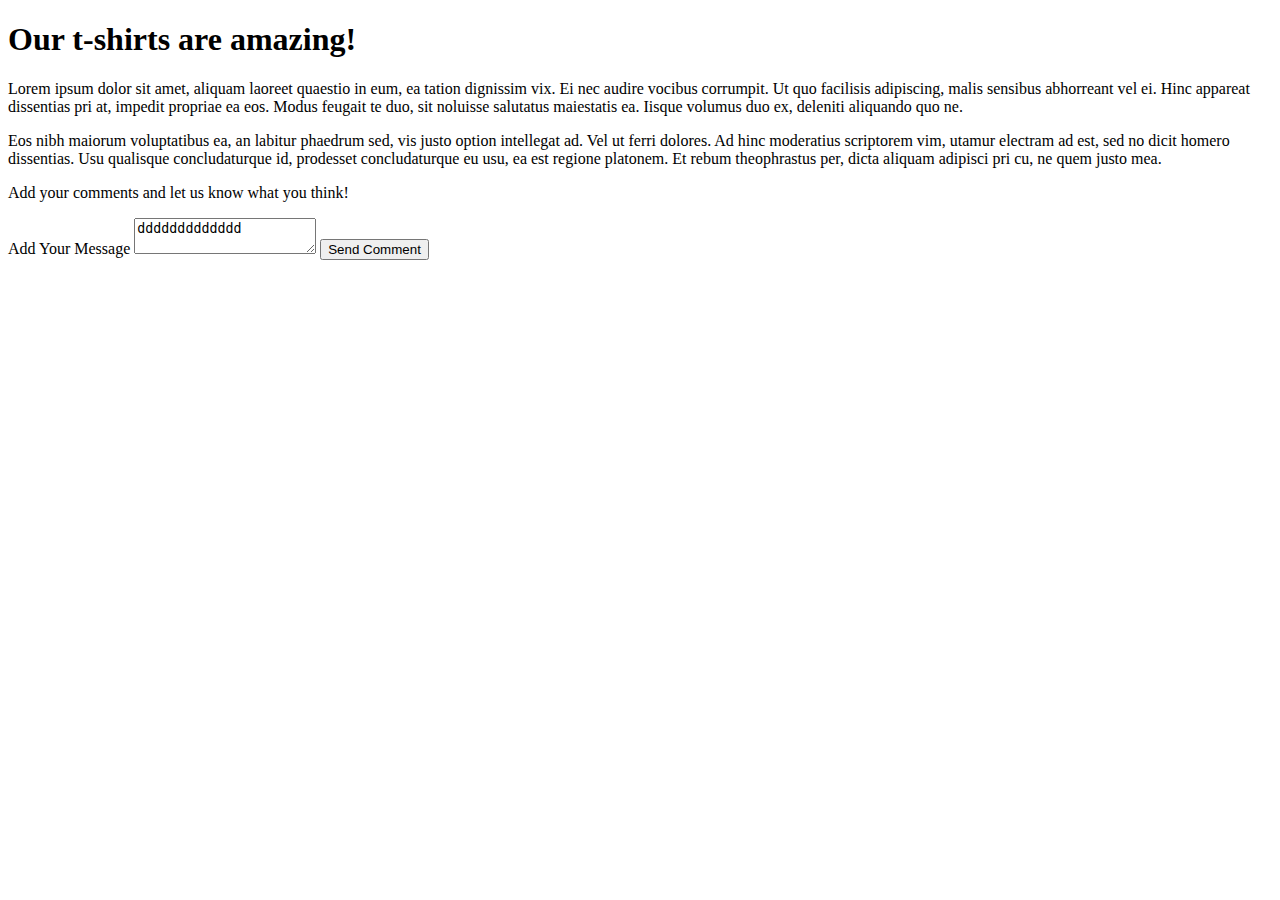
==== part-3/23-comments/index.html @ 9e587d83 "completed 23" ====
<!DOCTYPE html>
<html lang="en">
  <head>
    <meta charset="utf-8" />
    <meta name="viewport" content="width=device-width, initial-scale=1" />
    <title>23 - Blog Comments - HTML, CSS and Git Exercises</title>
    <link rel="stylesheet" href="/css/normalize.css" />
    <link rel="stylesheet" href="/css/part3-forms.css" />
  </head>

  <body>
    <div class="site-wrapper">
      <main>
        <article>
          <h1>Our t-shirts are amazing!</h1>
          <p>
            Lorem ipsum dolor sit amet, aliquam laoreet quaestio in eum, ea tation dignissim vix. Ei
            nec audire vocibus corrumpit. Ut quo facilisis adipiscing, malis sensibus abhorreant vel
            ei. Hinc appareat dissentias pri at, impedit propriae ea eos. Modus feugait te duo, sit
            noluisse salutatus maiestatis ea. Iisque volumus duo ex, deleniti aliquando quo ne.
          </p>
          <p>
            Eos nibh maiorum voluptatibus ea, an labitur phaedrum sed, vis justo option intellegat
            ad. Vel ut ferri dolores. Ad hinc moderatius scriptorem vim, utamur electram ad est, sed
            no dicit homero dissentias. Usu qualisque concludaturque id, prodesset concludaturque eu
            usu, ea est regione platonem. Et rebum theophrastus per, dicta aliquam adipisci pri cu,
            ne quem justo mea.
          </p>
        </article>

        <div class="comments">
          <p>Add your comments and let us know what you think!</p>

          <!-- Your comment form goes here -->
          <form method="get">
            <label>Add Your Message</label>
            <textarea name="comment">ddddddddddddd</textarea>
            <button>Send Comment</button>
          </form>
        </div>
      </main>
    </div>
  </body>
</html>
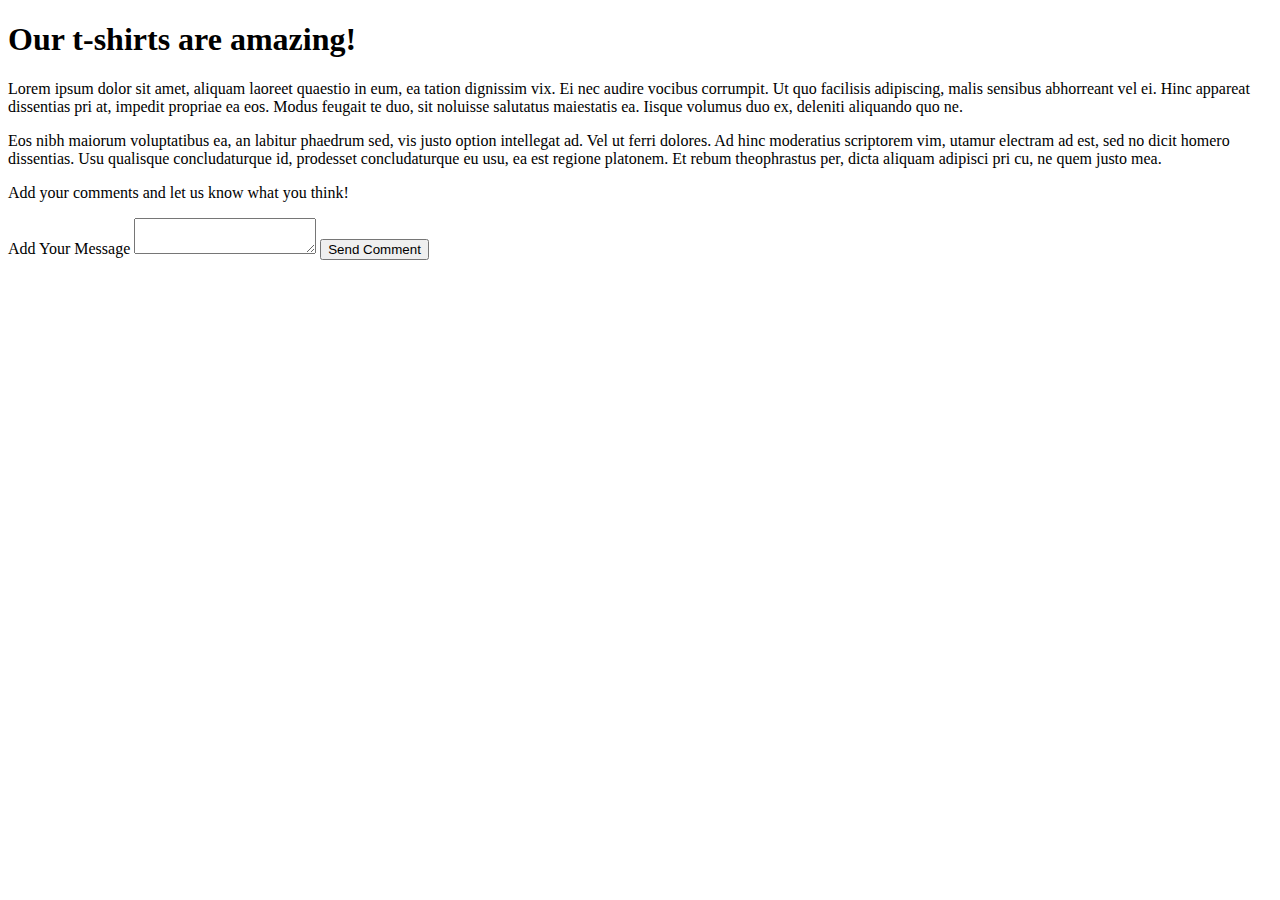
==== commit 29d9772e: "completed 24" ====
--- a/part-3/23-comments/index.html
+++ b/part-3/23-comments/index.html
@@ -34,7 +34,7 @@
           <!-- Your comment form goes here -->
           <form method="get">
             <label>Add Your Message</label>
-            <textarea name="comment">ddddddddddddd</textarea>
+            <textarea name="comment"></textarea>
             <button>Send Comment</button>
           </form>
         </div>
